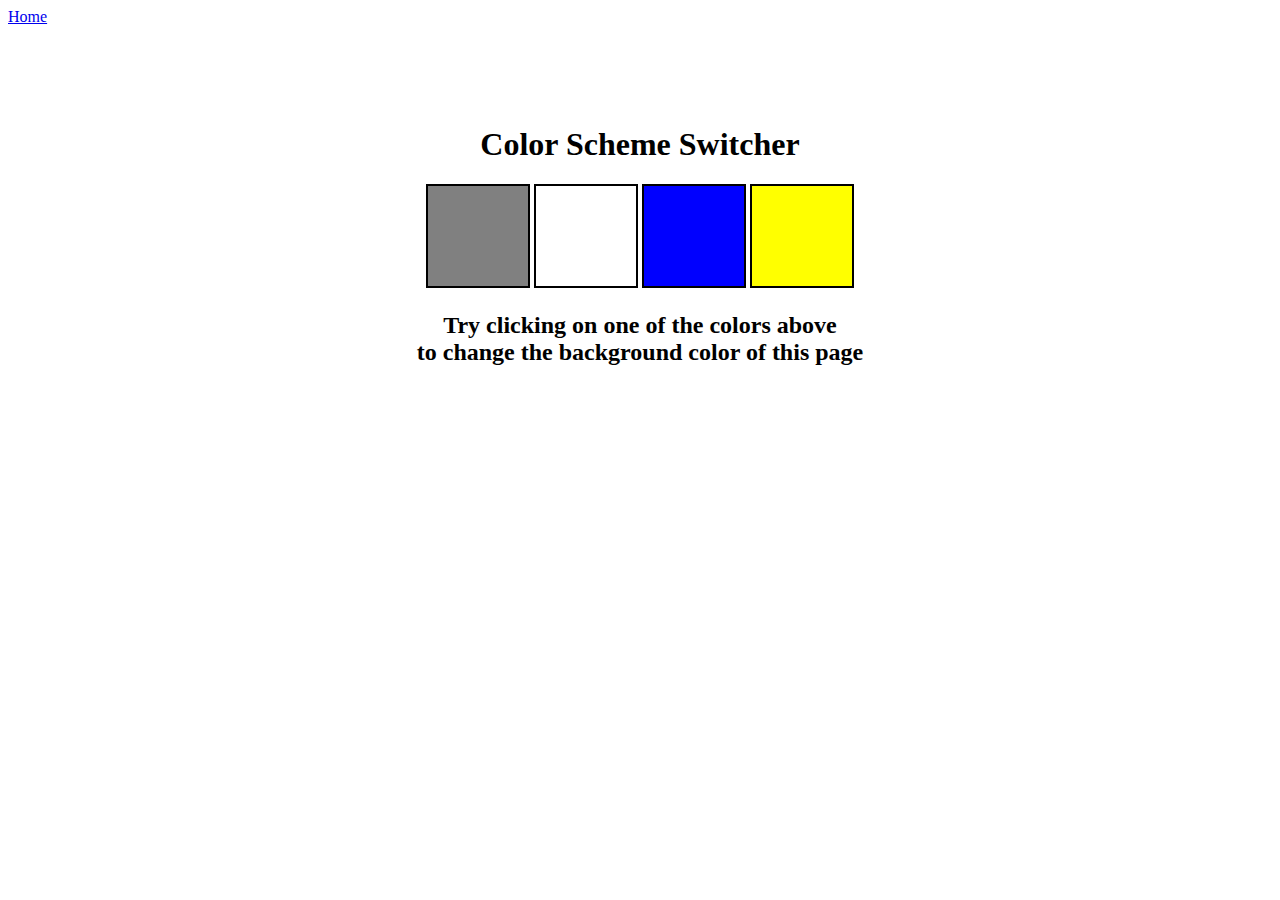
==== ColorChanger/index.html @ 364b6fe7 "Color Change" ====
<!DOCTYPE html>
<html lang="en">
<head>
    <meta charset="UTF-8">
    <meta name="viewport" content="width=device-width, initial-scale=1.0">
    <title>Color Changer</title>
    <link rel="stylesheet" href="style.css">
    
</head>
<body>
    <nav>
        <a href="/" aria-current="page">Home</a>
    </nav>

    <div class="canvas">
        <h1>Color Scheme Switcher</h1>
        <span class="button" id="grey"></span>
        <span class="button" id="white"></span>
        <span class="button" id="blue"></span>
        <span class="button" id="yellow"></span>
        <h2>
            Try clicking on one of the colors above <span>
                to change the background color of this page
            </span>
        </h2>
    </div>
    <script src="index.js"></script>
</body>

</html>
---- ColorChanger/style.css ----
html {
    margin: 0;
  }
  
  span {
    display: block;
  }
  .canvas {
    margin: 100px auto 100px;
    width: 80%;
    text-align: center;
  }
  
  .button {
    width: 100px;
    height: 100px;
    border: solid black 2px;
    display: inline-block;
  }
  
  #grey {
    background: grey;
  }
  
  #white {
    background: white;
  }
  #blue {
    background: blue;
  }
  #yellow {
    background: yellow;
  }
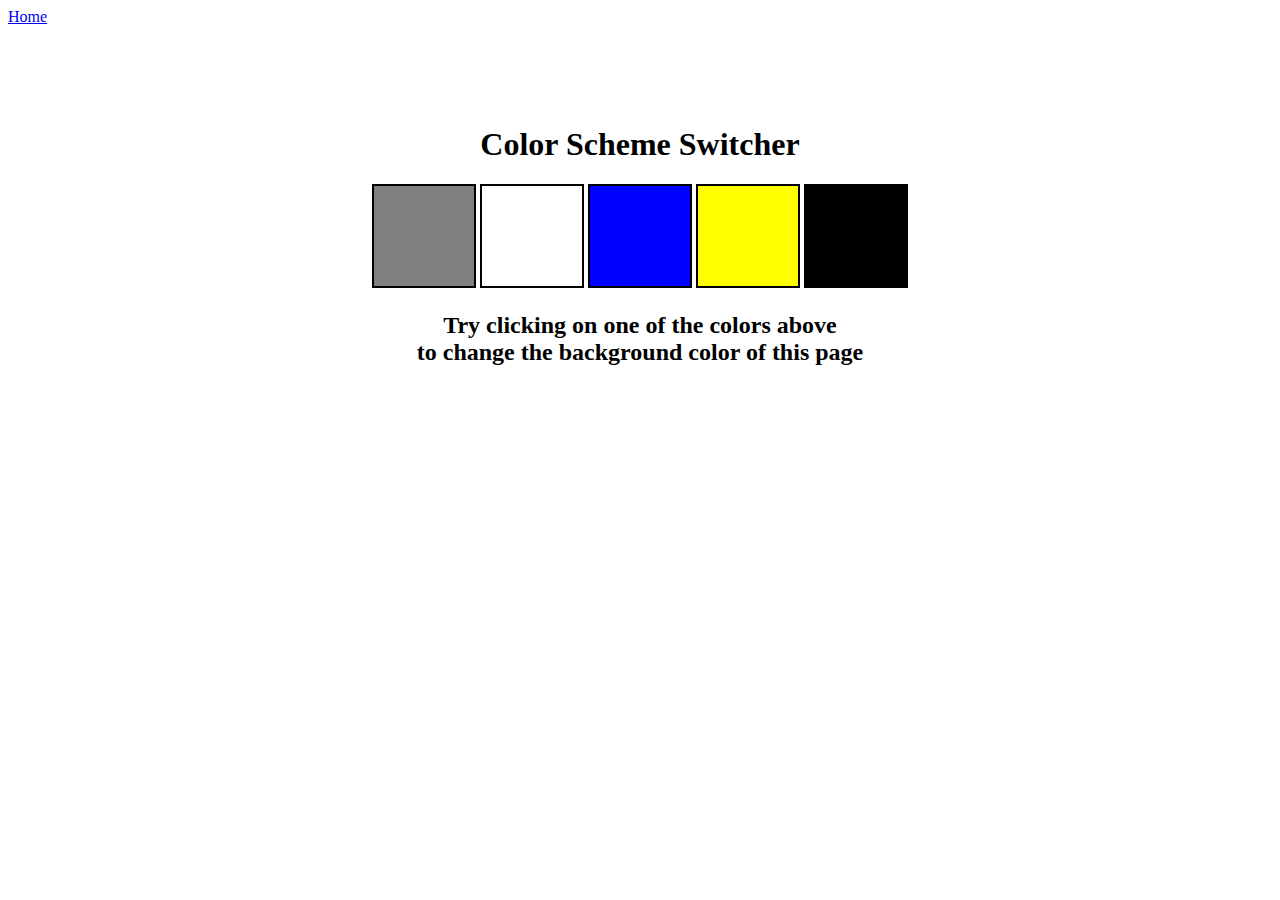
==== commit ca756746: "digital clock" ====
--- a/ColorChanger/index.html
+++ b/ColorChanger/index.html
@@ -18,6 +18,7 @@
         <span class="button" id="white"></span>
         <span class="button" id="blue"></span>
         <span class="button" id="yellow"></span>
+        <span class="button" id="black"></span>
         <h2>
             Try clicking on one of the colors above <span>
                 to change the background color of this page
--- a/ColorChanger/style.css
+++ b/ColorChanger/style.css
@@ -31,4 +31,6 @@
   #yellow {
     background: yellow;
   }
-  +  #black{
+    background:black;
+  }